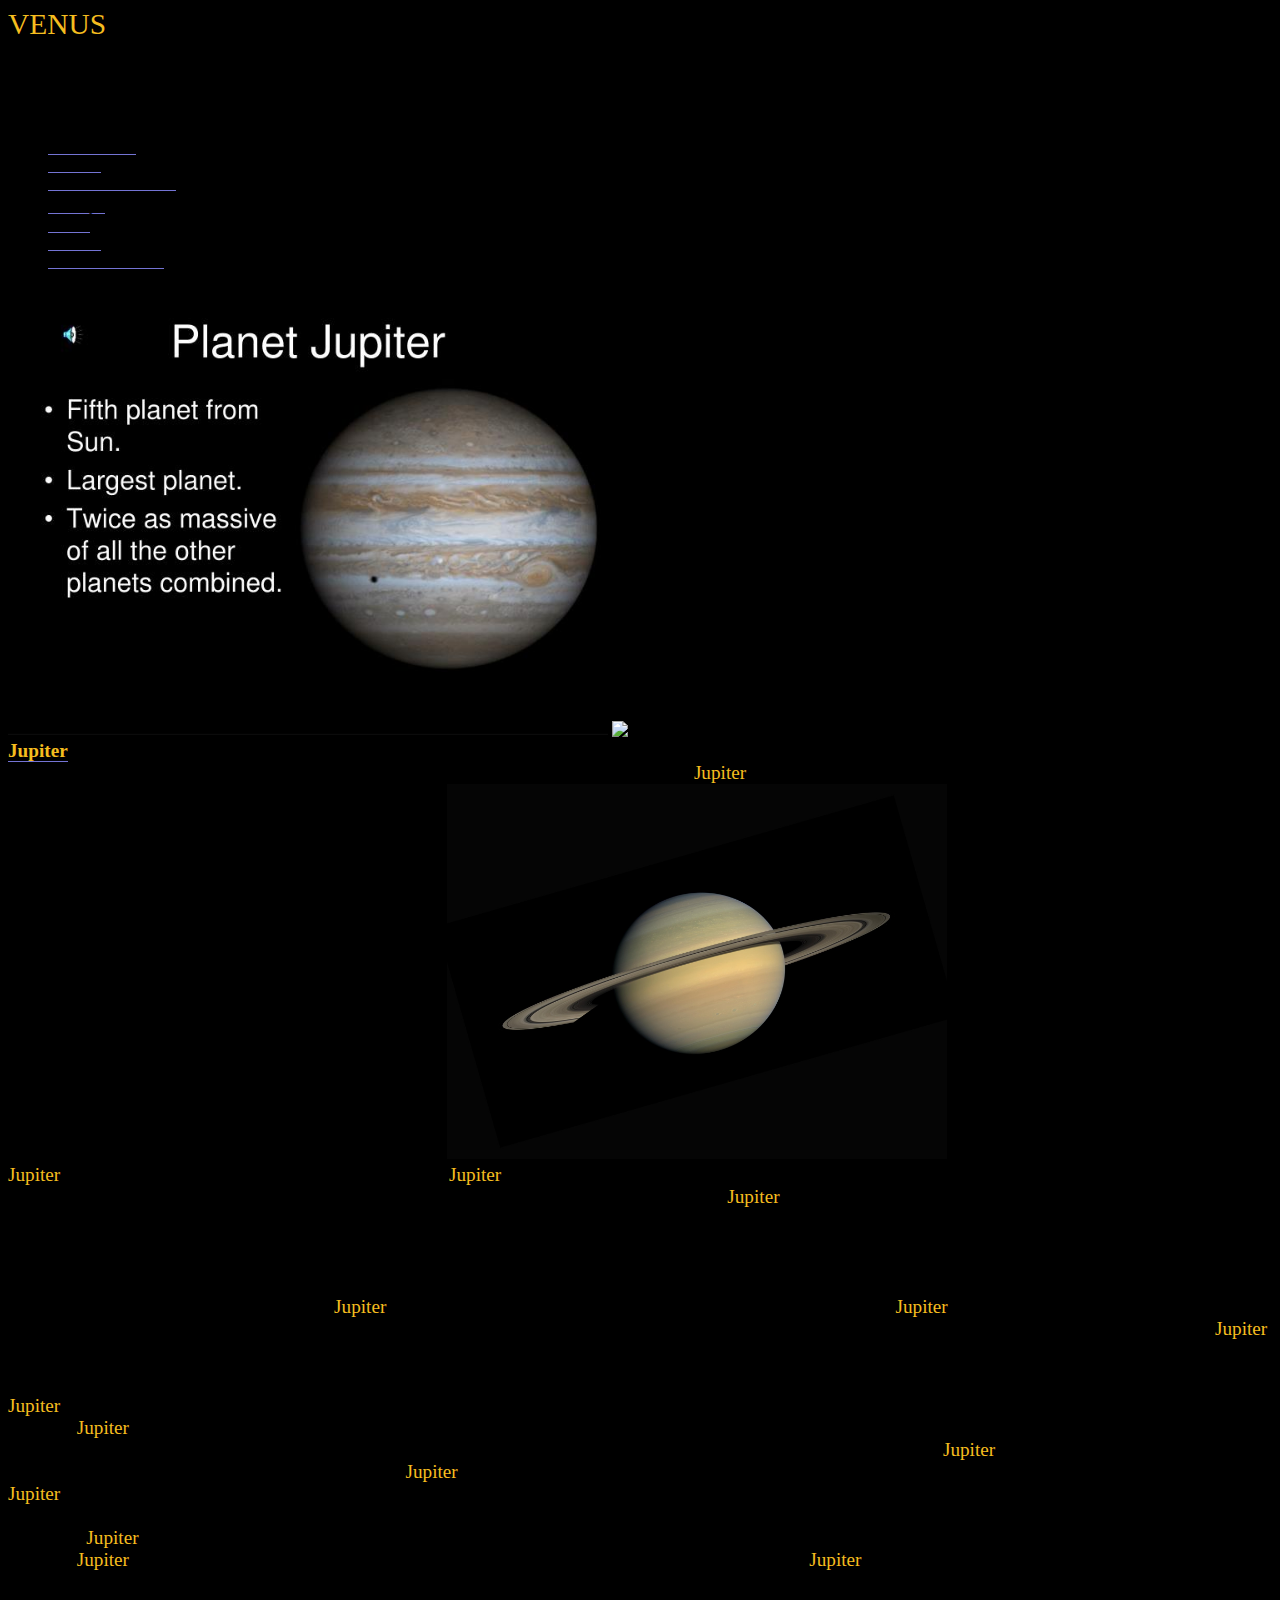
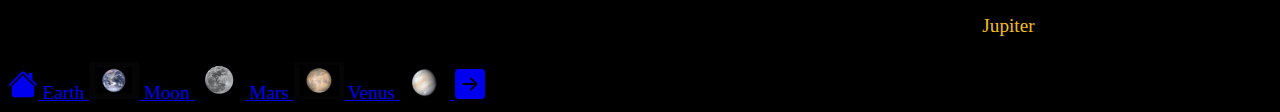
==== Jupiter.html @ 23590741 "commit for pushing" ====
<!DOCTYPE html>
<html lang="en">
<head>
    <meta charset="UTF-8">
    <meta http-equiv="X-UA-Compatible" content="IE=edge">
    <meta name="viewport" content="width=device-width, initial-scale=1.0">
    <link rel="stylesheet" href="https://cdn.jsdelivr.net/npm/bootstrap-icons@1.5.0/font/bootstrap-icons.css">
    <link rel="stylesheet" href="https://cdn.jsdelivr.net/npm/bootstrap@4.6.0/dist/css/bootstrap.min.css" integrity="sha384-B0vP5xmATw1+K9KRQjQERJvTumQW0nPEzvF6L/Z6nronJ3oUOFUFpCjEUQouq2+l" crossorigin="anonymous">
    <script src="https://code.jquery.com/jquery-3.5.1.slim.min.js" integrity="sha384-DfXdz2htPH0lsSSs5nCTpuj/zy4C+OGpamoFVy38MVBnE+IbbVYUew+OrCXaRkfj" crossorigin="anonymous"></script>
    <script src="https://cdn.jsdelivr.net/npm/popper.js@1.16.1/dist/umd/popper.min.js" integrity="sha384-9/reFTGAW83EW2RDu2S0VKaIzap3H66lZH81PoYlFhbGU+6BZp6G7niu735Sk7lN" crossorigin="anonymous"></script>
    <script src="https://cdn.jsdelivr.net/npm/bootstrap@4.6.0/dist/js/bootstrap.min.js" integrity="sha384-+YQ4JLhjyBLPDQt//I+STsc9iw4uQqACwlvpslubQzn4u2UU2UFM80nGisd026JF" crossorigin="anonymous"></script>
    <link rel="stylesheet" href="myproject5.css">
    <title>Jupiter</title>
</head>
<body class="body">
    <header class="text-white">
        <div class="row border">
            <div class="col-4 mb-0 pb-0">
                <div class="h3 p-2 pt-sm-2 pt-md-3 p-md-3 orange-yellow">Venus</div>
            </div>
            <div class="col-6 mb-0 pb-0">
                <div class="h4 p-2 p-md-3 pt-md-4 text-warning">The Hotest Planet in The Solar System</div>
            </div>
            <div class="col-2">
                <i class="bi bi-globe p-md-4  float-right"></i>
            </div>
        </div>
    </header>
    <main>
        <div class="container-fluid text-white">
            <div class="row">
                <div class="col-12 col-md-3 mt-1">
                    <div class="h3 text-primary text-center">Info</div>
                    <ul class="list-unstyled border mb-4">
                        <li class="mt-3"><span class="text-primary underline">Surface Area:</span> 61.42 billion km<sup>2</sup></li>
                        <li class="mt-3"><span class="text-primary underline">Radius: </span> 69,911 km</li>
                        <li class="mt-3"><span class="text-primary underline">Distance from Sun: </span> 778.5 million km</li>
                        <li class="mt-3"><span class="text-primary underline">Gravity: </span> 24.79 m/s<sup>2</sup></li>
                        <li class="mt-3"><span class="text-primary underline">Mass: </span> 1.898 × 10^27 kg (317.8 M⊕)</li>
                        <li class="mt-3"><span class="text-primary underline">Moons: </span> Europa, Ganymede, Io, Callisto, Amalthea, Himalia, MORE</li>
                        <li class="mt-3"><span class="text-primary underline">Surface Preasure: </span> 200 _ 600 kpa  </li>
                    </ul>
                    <img src="images/jupiter3.jpg" alt="image" class="image-fluid d-block left-img rounded my-1">
                    <img src="images/jupiter2.jpg" alt="image" class="image-fluid d-block left-img rounded mb-1">
                    <span class="para1 pl-2 text-light">SciTechDaily</span>
                    
                </div>
                <div class="col-12 col-md-9">
                    <div class="para1 mt-2">
                        <span class="h4 bold underline orange-yellow">Jupiter</span> is the fifth planet from the Sun and the 
                        largest in the Solar System. It is a gas giant with a mass more than two and a half 
                        times that of all the other planets in the Solar System combined, but slightly less 
                        than one-thousandth the mass of the Sun. <span class="orange-yellow">Jupiter</span> is the third-brightest natural object 
                        in the Earth's night sky after the Moon and Venus. It has been observed since pre-historic 
                        <img src="images/pl6.jpg" alt="images" class="image-fluid float-right jupiterimg1">
                        times and is named after the Roman god <span class="orange-yellow">Jupiter</span>, the king of the gods, because of its 
                        observed size.<span class="orange-yellow">Jupiter</span> is primarily composed of hydrogen, but helium comprises one quarter 
                        of its mass and one tenth of its volume. It likely has a rocky core of heavier elements,[17] 
                        but like the other giant planets, <span class="orange-yellow">Jupiter</span> lacks a well-defined solid surface. The on-going 
                        contraction of its interior generates heat greater than the amount received from the Sun.
                        Because of its rapid rotation, the planet's shape is that of an oblate spheroid; it has a 
                        slight but noticeable bulge around the equator. The outer atmosphere is visibly segregated 
                        into several bands at different latitudes, with turbulence and storms along their interacting 
                        boundaries. A prominent result of this is the Great Red Spot, a giant storm that is known to have
                         existed since at least the 17th century, when it was first seen by telescope.
                    </div>
                    <div class="para1 mt-2">
                        Pioneer 10 was the first spacecraft to visit <span class="orange-yellow">Jupiter</span>, making its closest 
                        approach to the planet in December 1973.[19] <span class="orange-yellow">Jupiter</span> has since been explored 
                        on a number of occasions by robotic spacecraft, beginning with the Pioneer 
                        and Voyager flyby missions from 1973 to 1979, and later by the Galileo orbiter, 
                        which arrived at <span class="orange-yellow">Jupiter</span> in 1995.
                    </div>
                </div>
            </div>
            <div class="container">
                <div class="h3 text-center">Orbit and rotation</div>
                <div class="para1 pl-1">
                    <span class="orange-yellow">Jupiter</span> is the only planet whose barycentre with the Sun lies outside the volume of 
                    the Sun, though by only 7% of the Sun's radius.[106] The average distance between 
                    <span class="orange-yellow">Jupiter</span> and the Sun is 778 million km (about 5.2 times the average distance between 
                    Earth and the Sun, or 5.2 AU) and it completes an orbit every 11.86 years. This is 
                    approximately two-fifths the orbital period of Saturn, forming a near orbital resonance.
                    The orbital plane of <span class="orange-yellow">Jupiter</span> is inclined 1.31° compared to Earth. Because the eccentricity 
                    of its orbit is 0.048, <span class="orange-yellow">Jupiter</span> is slightly over 75 million km nearer the Sun at perihelion 
                    than aphelion.[
                </div>
                <div class="para1 pl-1">
                    <span class="orange-yellow">Jupiter</span>'s rotation is the fastest of all the Solar System's planets, completing a 
                    rotation on its axis in slightly less than ten hours; this creates an equatorial 
                    bulge easily seen through an amateur telescope. The planet is an oblate spheroid, 
                    meaning that the diameter across its equator is longer than the diameter measured 
                    between its poles. On <span class="orange-yellow">Jupiter</span>, the equatorial diameter is 9,275 km (5,763 mi) longer 
                    than the polar diameter
                </div>
                <div class="para1 pl-1">
                    Because <span class="orange-yellow">Jupiter</span> is not a solid body, its upper atmosphere undergoes differential rotation. 
                    The rotation of <span class="orange-yellow">Jupiter</span>'s polar atmosphere is about 5 minutes longer than that of the 
                    equatorial atmosphere; three systems are used as frames of reference, particularly when 
                    graphing the motion of atmospheric features. System I applies to latitudes from 10° N to 10° S; 
                    its period is the planet's shortest, at 9h 50m 30.0s. System II applies at all latitudes north 
                    and south of these; its period is 9h 55m 40.6s. System III was defined by radio astronomers and 
                    corresponds to the rotation of the planet's magnetosphere; its period is <span class="orange-yellow">Jupiter</span>'s official 
                    rotation
                </div>
            </div>
        </div>
    </main>
    <footer class="mb-3">
        <div class="para1 text-light">
            <div class="container text-white">
                <div class="h4 text-center mt-5 text-success">Visit to Home</div>
                <div class="d-flex flex-row justify-content-between">
                    
                       <a href="myproject5.html" class="moon-footer-nav align-self-center">
                        <svg xmlns="http://www.w3.org/2000/svg" width="30" height="30" fill="currentColor" class="bi bi-house-fill" viewBox="0 0 16 16">
                            <path fill-rule="evenodd" d="m8 3.293 6 6V13.5a1.5 1.5 0 0 1-1.5 1.5h-9A1.5 1.5 0 0 1 2 13.5V9.293l6-6zm5-.793V6l-2-2V2.5a.5.5 0 0 1 .5-.5h1a.5.5 0 0 1 .5.5z"/>
                            <path fill-rule="evenodd" d="M7.293 1.5a1 1 0 0 1 1.414 0l6.647 6.646a.5.5 0 0 1-.708.708L8 2.207 1.354 8.854a.5.5 0 1 1-.708-.708L7.293 1.5z"/>
                          </svg>
                        </a>
                        <a href="myproject5part2.html" class="d-flex flex-column">
                            <span class="text-center">Earth</span>
                           <img src="images/pl10.jpg" alt="image" class="image-fluid moon-footer-nav w-100 planet-link">
                       </a>
                       <a href="moon.html" class="d-flex flex-column">
                           <span class="text-center">Moon</span>
                          <img src="images/moon.jpg" alt="image" class="image-fluid moon-footer-nav w-100 planet-link">
                      </a>

                       <a href="mars.html" class="d-flex flex-column">
                           <span class="text-center">Mars</span>
                           <img src="images/mars.jpg" alt="image" class="image-fluid mt-1 moon-footer-nav w-100 planet-link">
                      </a>

                       <a href="venus.html" class="d-flex flex-column">
                           <span class="text-center">Venus</span>
                           <img src="images/venus1.jpg" alt="image" class="image-fluid moon-footer-nav w-100 planet-link">
                        </a>

                       <a href="venus.html" class="moon-footer-nav align-self-center">
                            <svg xmlns="http://www.w3.org/2000/svg" width="30" height="30" fill="currentColor" class="bi bi-arrow-right-square-fill" viewBox="0 0 16 16">
                                <path d="M0 14a2 2 0 0 0 2 2h12a2 2 0 0 0 2-2V2a2 2 0 0 0-2-2H2a2 2 0 0 0-2 2v12zm4.5-6.5h5.793L8.146 5.354a.5.5 0 1 1 .708-.708l3 3a.5.5 0 0 1 0 .708l-3 3a.5.5 0 0 1-.708-.708L10.293 8.5H4.5a.5.5 0 0 1 0-1z"/>
                            </svg>
                       </a>

                </div>
            </div>
        </div>
    </footer>
    
</body>
</html>
---- myproject5.css ----
.body {
    background-color:black;
    overflow-x: hidden;
}


.header-line {
    word-spacing: 1rem;

}

.nav-link {
    font-size: 2vw;
}

hr{
    margin: 5vh;
    background-color: white;
}

.h1 {
    font-size: 5vw;
    font-weight: 700;
    font-family: Mate SC;
}


.h2 {

    font-size: 3vw;


}

.h3 {

    font-size: 2.3vw;
    text-transform: uppercase;
}

.h4 {

    font-size: 1.7vw;
}

.para1 {
    font-size: 1.5vw;
    font-family: Playfair Display,sarif;
}

.para2 {
    font-size: 1.5vw;
    word-spacing: 0.6rem;
}



.bold{
    font-weight:bolder;
    font-size: 1.5vw;

}

.italic {
    font-style: italic;

}

.underline {
    border-bottom: 1px solid rgb(116, 116, 212);
}



/* Section1  space section*/

.section1-img1 {
    width: 100%;
}


.galaxy-heading1{
    opacity: 0.5;
}

.space-img {
    width: 100%;
    max-width: 600px;
}



.image-fluid {
    max-width: 1200px;
}

.section1-container1 {
    max-width: 100%;
    height: 450px;
}

.section1-container2 {
    position: relative;
    max-width: 100%;
}


.stars-container {
    height: 80vh;
    position: absolute;
    top: 0vh;
    left: 10%;
    
    
}

.section1-childs {
    width: 8px;
    height: 8px;
    opacity: 0.8;
    background-color:rgb(75, 209, 236);
    border-radius: 50%;
    box-shadow: 0.5px 0.5px 3px 0.5px rgb(75, 209, 236),
                -0.5px -0.5px 3px 0.5px rgb(75, 209, 236);          ;
    /* background-color:rgb(137, 170, 170);
    background-color:lightblue; */

}

@keyframes star1 {

    from {
        left: 10%;
        bottom: 5%;

    }

    to { 
        opacity: 1;
        bottom: 99.9%;   
        box-shadow:0.1px 9px 10px 4px rgb(110, 238, 227);

    }
    
}

.section1-child1 {
    animation-name: star1;
    animation-timing-function: linear;
    animation-iteration-count: 1;
    animation-delay: 5s;
    animation-duration: 1s;
    position: absolute;
    left: 10%;
    bottom: 5%;

}


@keyframes star2 {

    from {
        opacity: 0.8;
        left: 20%;
        bottom: 1%;

    }

    to { 
        opacity: 1;
        left: 10%;
        bottom: 99.9%; 
        box-shadow: 0.1px 9px 10px 4px rgb(110, 238, 227);

    }
    
}

.section1-child2 {
    animation-name: star2;
    animation-timing-function: linear;
    animation-iteration-count: 1;
    animation-delay: 7s;
    animation-duration: 1.5s;
    position: absolute;
    left: 20%;
    bottom: 1%;

}


@keyframes star3 {

    from {
        left: 50%;
        bottom: 10%;

    }

    to { 
        opacity: 1;
        left: 40%;
        bottom: 99.9%;
        box-shadow: 0.1px 9px 10px 4px rgb(110, 238, 227);

    }
    
}


.section1-child3 {
    animation-name: star3;
    animation-timing-function: linear;
    animation-iteration-count: 1;
    animation-delay: 10s;
    animation-duration: 3s;
    position: absolute;
    left: 50%;
    bottom: 10%;

}


@keyframes star4 {

    from {
       left: 25%;
       bottom: 8%;

    }

    to { 
        opacity: 1;
        left: 50%;
        bottom: 99.9%;
        box-shadow: 0.1px 9px 10px 4px rgb(110, 238, 227);

    }
    
}

.section1-child4 {
    animation-name: star4;
    animation-timing-function: linear;
    animation-iteration-count: 1;
    animation-delay: 12s;
    animation-duration: 3s;
    position: absolute;
    left: 25%;
    bottom: 8%;

}

@keyframes star5 {

    from {
        opacity: 0.8;
        left: 30%;
        bottom: 3%;

    }

    to { 
        opacity: 1;
        left: 30%;
        bottom: 99.9%;
        box-shadow: 0.1px 9px 10px 4px rgb(110, 238, 227);

    }
    
}


.section1-child5 {
    animation-name: star5;
    animation-timing-function: linear;
    animation-iteration-count: 1;
    animation-delay: 14s;
    animation-duration: 3s;
    position: absolute;
    left: 30%;
    bottom: 3%;

}

@keyframes star6 {

    from {
        left: 35%;
        bottom: 6%;

    }

    to { 
        opacity: 1;
        left: 40%;
        bottom: 99.9%;
        box-shadow: 0.1px 9px 10px 4px rgb(110, 238, 227);

    }
    
}


.section1-child6 {
    animation-name: star6;
    animation-timing-function: linear;
    animation-iteration-count: 1;
    animation-delay: 15s;
    animation-duration: 2s;
    position: absolute;
    left: 35%;
    bottom: 6%;

}

@keyframes star7 {

    from {
        left: 95%;
        bottom: 5%;

    }

    to { 
        opacity: 1;
        left: 5%;
        bottom: 99.9%;
        box-shadow: 0.1px 9px 10px 4px rgb(110, 238, 227);

    }
    
}

.section1-child7 {
    animation-name: star7;
    animation-timing-function: linear;
    animation-iteration-count: 1;
    animation-delay: 17s;
    animation-duration: 2s;
    position: absolute;
    left: 95%;
    bottom: 5%;

}

@keyframes star8 {

    from {
        opacity: 0.8;
        left: 45%;
        bottom: 12%;
        box-shadow: none;

    }

    to { 
        opacity: 1;
        left: 50%;
        bottom: 99.9%;
        box-shadow: 0.1px 9px 10px 4px rgb(110, 238, 227);

    }
    
}

.section1-child8 {
    animation-name: star8;
    animation-timing-function: linear;
    animation-iteration-count: 1;
    animation-delay: 19s;
    animation-duration: 3s;
    position: absolute;
    left: 45%;
    bottom: 12%;

}

@keyframes star9 {

    from {
       left: 0%;
       bottom: 9%;

    }

    to { 
        opacity: 1;
        left: 95%;
        bottom: 99.9%;
        box-shadow: 0.1px 9px 10px 4px rgb(110, 238, 227);

    }
    
}

.section1-child9 {
    animation-name: star9;
    animation-timing-function: linear;
    animation-iteration-count: 1;
    animation-delay: 23s;
    animation-duration: 3s;
    position: absolute;
    left: 0%;
    bottom: 9%;

}

@keyframes star10 {

    from {
        left: 55%;
        bottom: 7%;
        box-shadow: none;

    }

    to { 
        opacity: 1;
        left: 53%;
        bottom: 99.9%;
        box-shadow: 0.1px 9px 10px 4px rgb(110, 238, 227);

    }
    
}

.section1-child10 {
    animation-name: star10;
    animation-timing-function: linear;
    animation-iteration-count: 1;
    animation-delay: 26s;
    animation-duration: 2s;
    position: absolute;
    left: 55%;
    bottom: 7%;

}

@keyframes star11 {

    from {
        left: 65%;
        bottom: 13%;

    }

    to { 
        opacity: 1;
        left: 67%;
        bottom: 99.9%;
        box-shadow: 0.1px 9px 10px 4px rgb(110, 238, 227);

    }
    
}

.section1-child11 {
    animation-name: star11;
    animation-timing-function: linear;
    animation-iteration-count: 1;
    animation-delay: 29s;
    animation-duration: 3s;
    position: absolute;
    left: 65%;
    bottom: 13%;

}

@keyframes star12 {

    from {
        left: 90%;
        bottom: 15%;
       box-shadow: none;

    }

    to { 
        opacity: 1;
        left: 0%;
        bottom: 99.9%; 
        box-shadow: 0.1px 9px 10px 4px rgb(110, 238, 227);

    }
    
}

.section1-child12 {
    animation-name: star12;
    animation-timing-function: linear;
    animation-iteration-count: 1;
    animation-delay: 30s;
    animation-duration: 2s;
    position: absolute;
    left: 90%;
    bottom: 15%;

}




/* Planet section
  Eath planet
*********************/
.head-img {
    width: 100%;
    max-width: 1400px;
}

.heading1 {
    color: rgba(219, 187, 187, 0.733);
    position: absolute;
    left: 35%;
    top: 35%;
    font-size:10vw ;
    font-weight: 800;
    mix-blend-mode: screen;
}


.bgimg1 {
    width: 95vw;
    height: 95vh;
    background-image: url('images/pl10.jpg');
    background-size: contain;
    background-repeat: no-repeat;
    background-position: 15vw 15vh;

}

.left-img{
    width: 100%;
    max-width: 600px;
}

.space1 {
    font-size: 30px;
    margin-bottom: 10em;
}

.space2 {
    font-size: 10px;
    margin-bottom: 10em;
}

.left-text {
    font-size: 1vw;
    letter-spacing: 0.15vw;
}

.planet-link {
    max-width: 50px;
    transition: transform 500ms;
}

.planet-link:hover,.planet-link:focus {
    transform: scale(1.2);
}
/* Earth end ***************************/





/*  Moon section 
****************/



.bgimg2 {
    width: 95vw;
    height: 95vh;
    background-image: url('images/moon.jpg');
    background-size: contain;
    background-repeat: no-repeat;
    background-position: 15vw 15vh;

}
/* moon end ****************************/



/* Mars section 
****************/

.mars-img {
    width: 100%;
    max-width: 800px;
}


.mars-right-img {
    width: 100%;
    max-width: 300px;
}


.gap {
    height: 50vh;
}
.gap2 {
    height: 10vh;
}

/* Background stars */
@keyframes sprinkles {
    from {
        opacity: 0;
    }

    to {
        opacity: 0.5;
    }
    
}

.bg-stars-container {
    width: 100%;
    position: absolute;
    top: 90%;
    display: flex;
    justify-content: space-around;
    margin-bottom: 100px;
}

.bg-stars {
    position:relative;
    background-color: transparent;
    width: 40px;
    height: 40px;
    margin: 5rem auto;
}

.stars-row1 {

    top: 120%;

}

.stars-row2 {

    top: 150%;
    
}

.stars-row3 {
    
    top: 170%;
}

.stars-row4 {

    top: 200%;
    
}

.stars-row5 {

    top: 220%;
    
}

.stars-row6 {

    top: 250%;

}
.stars-row7 {

    top: 270%;
    
}


.box1 {
    animation-name:sprinkles;
    animation-timing-function: linear;
    animation-duration: 2s;
    animation-iteration-count: infinite;

    box-shadow: 0px 0.1px 0.2px 0.5px cyan;
    width: 20px;
    height: 2px;
    position: absolute;
    top: 70%;
    left: 30%;
    background-color: cyan;
    border-radius: 50%;
}

.box2 {
    animation-name:sprinkles;
    animation-timing-function: linear;
    animation-duration: 2s;
    animation-iteration-count: infinite;

    box-shadow: 0px 0.1px 0.2px 0.5px cyan;
    width: 2px;
    height: 20px;
    position: absolute;
    top: 46.78%;
    left: 53.4%;
    border-radius: 50%;
    background-color: cyan;
    transform: rotate(45deg);
}

.box3 {
    animation-name:sprinkles;
    animation-timing-function: linear;
    animation-duration: 2s;
    animation-iteration-count: infinite;

    box-shadow: 0px 0.1px 0.2px 0.5px cyan;
    width: 2px;
    height: 20px;
    position: absolute;
    top: 46.6%;
    left: 53.5%;
    background-color: cyan;
    border-radius: 50%;
    transform: rotate(-45deg);
}

.box4 {
    animation-name:sprinkles;
    animation-timing-function: linear;
    animation-duration: 2s;
    animation-iteration-count: infinite;

    box-shadow: 0px 0.1px 0.2px 0.5px cyan;
    width: 2px;
    height: 20px;
    position: absolute;
    top: 46.8%;
    left: 53.5%;
    background-color: cyan;
    border-radius: 50%;
}

@media (max-width:576px) {
    
    .bg-stars-container {
        display: none;
    }
    .para2 {
        font-size: 1.5vw;
        word-spacing: 0.2rem;
    }
}

@media (max-width:768px) {

    .section1-childs {
        display: none;
    }

}
/* mars end ***********/


/*jypiter 
**********
*********
**********/
.jupiterimg1 {
    width: 100%;
    max-width: 500px;
}

.orange-yellow {
    color: #f5bd1f;
}



/* Venus planet
***************/

.venus-color {
    color:rgb(250, 157, 35);
}

.venus-heading {
    font-size: 8.5vw;
}

.venus-img {
    width: 100%;
    max-width: 220px;
    float: right;
}

.uranus {
    color: aqua;
}
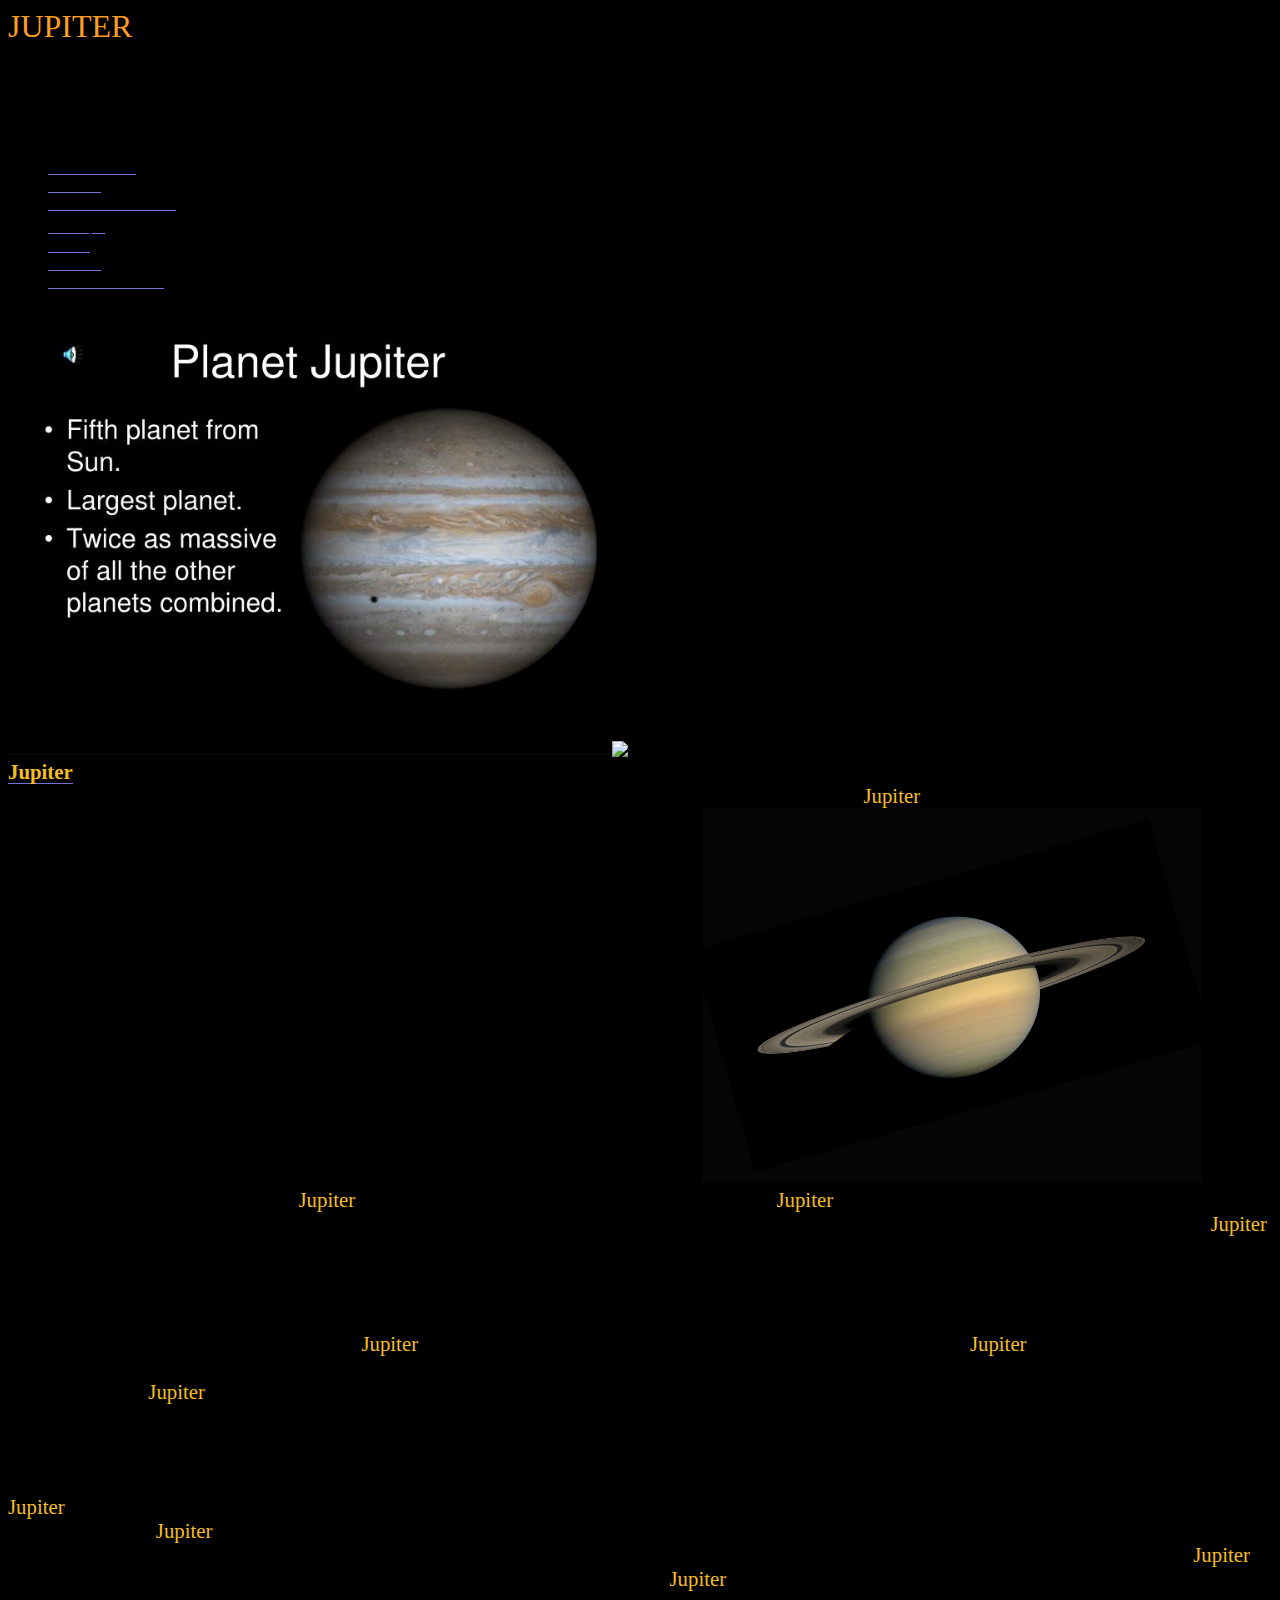
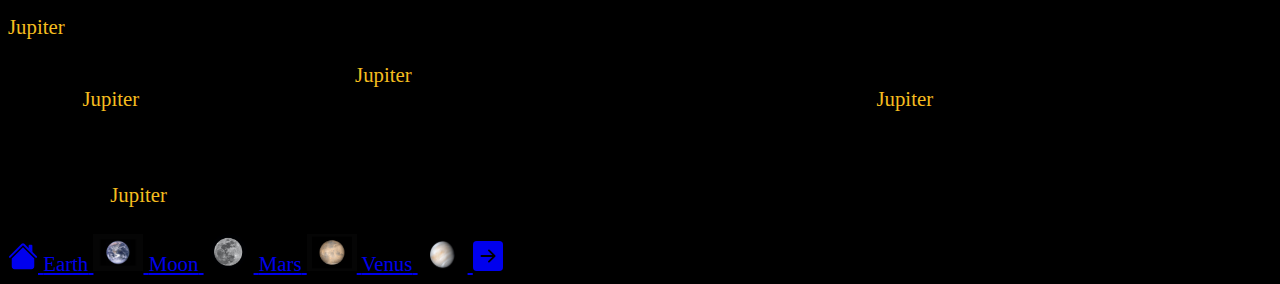
==== commit c8e02018: "new changes in planets" ====
--- a/Jupiter.html
+++ b/Jupiter.html
@@ -14,15 +14,15 @@
 </head>
 <body class="body">
     <header class="text-white">
-        <div class="row border">
-            <div class="col-4 mb-0 pb-0">
-                <div class="h3 p-2 pt-sm-2 pt-md-3 p-md-3 orange-yellow">Venus</div>
+        <div class="row border mr-n1 pr-1 pt-1">
+            <div class="col-2  mb-0 pb-0">
+                <div class="h3 p-2 pt-sm-2 pt-md-3 p-md-3 venus-color">Jupiter</div>
             </div>
-            <div class="col-6 mb-0 pb-0">
-                <div class="h4 p-2 p-md-3 pt-md-4 text-warning">The Hotest Planet in The Solar System</div>
+            <div class="col-9 mb-0 pb-0">
+                <div class="h3 p-2 p-md-3 pt-md-2 text-warning text-center">The Fastest Spinning Planet In The Solar System</div>
             </div>
-            <div class="col-2">
-                <i class="bi bi-globe p-md-4  float-right"></i>
+            <div class="col-1 pt-1 pl-0 pr-1 p-md-4">
+                <i class="bi bi-globe"></i>
             </div>
         </div>
     </header>
@@ -74,7 +74,7 @@
                 </div>
             </div>
             <div class="container">
-                <div class="h3 text-center">Orbit and rotation</div>
+                <div class="h1 pb-0 mb-0 mt-2 font-weight-light text-center">Orbit and rotation</div>
                 <div class="para1 pl-1">
                     <span class="orange-yellow">Jupiter</span> is the only planet whose barycentre with the Sun lies outside the volume of 
                     the Sun, though by only 7% of the Sun's radius.[106] The average distance between 
@@ -112,7 +112,7 @@
                 <div class="h4 text-center mt-5 text-success">Visit to Home</div>
                 <div class="d-flex flex-row justify-content-between">
                     
-                       <a href="myproject5.html" class="moon-footer-nav align-self-center">
+                       <a href="index.html" class="moon-footer-nav align-self-center">
                         <svg xmlns="http://www.w3.org/2000/svg" width="30" height="30" fill="currentColor" class="bi bi-house-fill" viewBox="0 0 16 16">
                             <path fill-rule="evenodd" d="m8 3.293 6 6V13.5a1.5 1.5 0 0 1-1.5 1.5h-9A1.5 1.5 0 0 1 2 13.5V9.293l6-6zm5-.793V6l-2-2V2.5a.5.5 0 0 1 .5-.5h1a.5.5 0 0 1 .5.5z"/>
                             <path fill-rule="evenodd" d="M7.293 1.5a1 1 0 0 1 1.414 0l6.647 6.646a.5.5 0 0 1-.708.708L8 2.207 1.354 8.854a.5.5 0 1 1-.708-.708L7.293 1.5z"/>
--- a/myproject5.css
+++ b/myproject5.css
@@ -1,64 +1,14 @@
+
 .body {
     background-color:black;
     overflow-x: hidden;
 }
-
-
-.header-line {
-    word-spacing: 1rem;
-
-}
-
-.nav-link {
-    font-size: 2vw;
+* {
 }
 
 hr{
     margin: 5vh;
     background-color: white;
-}
-
-.h1 {
-    font-size: 5vw;
-    font-weight: 700;
-    font-family: Mate SC;
-}
-
-
-.h2 {
-
-    font-size: 3vw;
-
-
-}
-
-.h3 {
-
-    font-size: 2.3vw;
-    text-transform: uppercase;
-}
-
-.h4 {
-
-    font-size: 1.7vw;
-}
-
-.para1 {
-    font-size: 1.5vw;
-    font-family: Playfair Display,sarif;
-}
-
-.para2 {
-    font-size: 1.5vw;
-    word-spacing: 0.6rem;
-}
-
-
-
-.bold{
-    font-weight:bolder;
-    font-size: 1.5vw;
-
 }
 
 .italic {
@@ -509,15 +459,17 @@
     max-width: 1400px;
 }
 
-.heading1 {
+#heading1 {
     color: rgba(219, 187, 187, 0.733);
     position: absolute;
     left: 35%;
     top: 35%;
-    font-size:10vw ;
+    font-size:8rem;;
     font-weight: 800;
     mix-blend-mode: screen;
 }
+
+
 
 
 .bgimg1 {
@@ -546,7 +498,7 @@
 }
 
 .left-text {
-    font-size: 1vw;
+    font-size: 0.8rem;
     letter-spacing: 0.15vw;
 }
 
@@ -746,7 +698,7 @@
         display: none;
     }
     .para2 {
-        font-size: 1.5vw;
+        font-size:1.3rem;
         word-spacing: 0.2rem;
     }
 }
@@ -783,9 +735,7 @@
     color:rgb(250, 157, 35);
 }
 
-.venus-heading {
-    font-size: 8.5vw;
-}
+
 
 .venus-img {
     width: 100%;
@@ -797,10 +747,266 @@
     color: aqua;
 }
 
-
-
-
-
-
-
-
+/* Media queries for responsive text */
+
+@media (min-width:320px) {
+    /* Text area */
+    .top-para {
+        display: none;
+        font-size: 0.6rem;
+    }
+    #heading1 {
+        font-size: 3rem;
+        top: 25%;
+        left:33%;
+    }
+.h1 {
+    font-size:1.4rem;
+    font-weight: 700;
+    font-family: Mate SC;
+}
+
+  .head {
+      font-size: 2rem;
+  }
+.h2 {
+    padding-right: 5px;
+    font-size: 1.1rem;
+}
+
+.nav-link {
+    font-size: 0.6rem;
+}
+
+.h3 {
+    font-size: 1rem;
+    text-transform: uppercase;
+}
+.h4 {
+
+    font-size: 0.8rem;
+}
+.para1 {
+    font-size: 0.8rem;
+    font-family: Playfair Display,sarif;
+}
+.para2 {
+    font-size: 0.8rem;
+    word-spacing: 0.5rem;
+}
+.bold{
+    font-weight:bolder;
+    font-size: 0.7rem;
+}
+
+.venus-heading {
+    width: min-content;
+}
+
+}
+
+
+@media (min-width:520px) {
+    /* Text area */
+    .top-para {
+        display: block;
+        font-size: 0.7rem;
+        word-spacing: 2px;
+    }
+    #heading1 {
+        font-size: 4rem;
+        top: 30%;
+        left:36%;
+    }
+    
+.h1 {
+    font-size:2.3rem;
+    font-weight: 700;
+    font-family: Mate SC;
+}
+.h2 {
+    font-size: 1.4rem;
+}
+
+.nav-link {
+    font-size: 0.8rem;
+}
+
+.h3 {
+    font-size: 1.2rem;
+    text-transform: uppercase;
+}
+.h4 {
+
+    font-size: 1rem;
+}
+.para1 {
+    font-size: 0.9rem;
+    font-family: Playfair Display,sarif;
+}
+.para2 {
+    font-size: 0.9rem;
+    word-spacing: 0.6rem;
+}
+.bold{
+    font-weight:bolder;
+    font-size: 0.9rem;
+}
+.venus-heading {
+    width: min-content;
+}
+
+}
+
+@media (min-width:768px) {
+    /* Text area */
+    .top-para {
+        font-size: 1rem;
+        word-spacing: 2px;
+    }
+    #heading1 {
+        font-size: 5rem;
+        left:38%;
+    }
+    
+.h1 {
+    font-size:3rem;
+    font-weight: 700;
+    font-family: Mate SC;
+}
+.h2 {
+    font-size: 1.7rem;
+}
+
+.nav-link {
+    font-size: 1rem;
+}
+.h3 {
+    font-size: 1.4rem;
+    text-transform: uppercase;
+}
+.h4 {
+
+    font-size: 1.1rem;
+}
+.para1 {
+    font-size: 1rem;
+    font-family: Playfair Display,sarif;
+}
+.para2 {
+    font-size: 1rem;
+    word-spacing: 0.6rem;
+}
+.bold{
+    font-weight:bolder;
+    font-size: 1rem;
+}
+.venus-heading {
+    font-size: 4.3rem;
+}
+
+}
+
+
+@media (min-width:900px) {
+    /* Text area */
+    .top-para {
+        font-size: 1rem;
+        word-spacing: 3px;
+    }
+    #heading1 {
+        font-size: 6rem;
+    }
+    
+.h1 {
+    font-size:3.7rem;
+    font-weight: 700;
+    font-family: Mate SC;
+}
+.h2 {
+    font-size: 2rem;
+}
+.nav-link {
+    font-size: 1.2rem;
+}
+
+.h3 {
+    font-size: 1.7rem;
+    text-transform: uppercase;
+}
+.h4 {
+
+    font-size: 1.3rem;
+}
+.para1 {
+    font-size: 1.1rem;
+    font-family: Playfair Display,sarif;
+}
+.para2 {
+    font-size: 1.1rem;
+    word-spacing: 0.6rem;
+}
+.bold{
+    font-weight:bolder;
+    font-size: 1.1rem;
+}
+.venus-heading {
+    font-size: 5rem;
+}
+
+}
+
+
+@media (min-width:1200px) {
+    /* Text area */
+    .top-para {
+        font-size: 1.4rem;
+        word-spacing: 10px;
+    }
+
+    #heading1 {
+        font-size: 8rem;
+    }
+    
+.h1 {
+    font-size:5rem;
+    font-weight: 700;
+    font-family: Mate SC;
+}
+.h2 {
+    font-size: 2.5rem;
+}
+
+.h3 {
+    font-size: 2rem;
+    text-transform: uppercase;
+}
+.h4 {
+
+    font-size: 1.5rem;
+}
+.para1 {
+    font-size: 1.3rem;
+    font-family: Playfair Display,sarif;
+}
+.para2 {
+    font-size: 1.3rem;
+    word-spacing: 0.6rem;
+}
+.bold{
+    font-weight:bolder;
+    font-size: 1.3rem;
+}
+.venus-heading {
+    font-size: 8rem;
+}
+
+}
+
+
+
+
+
+
+
+
